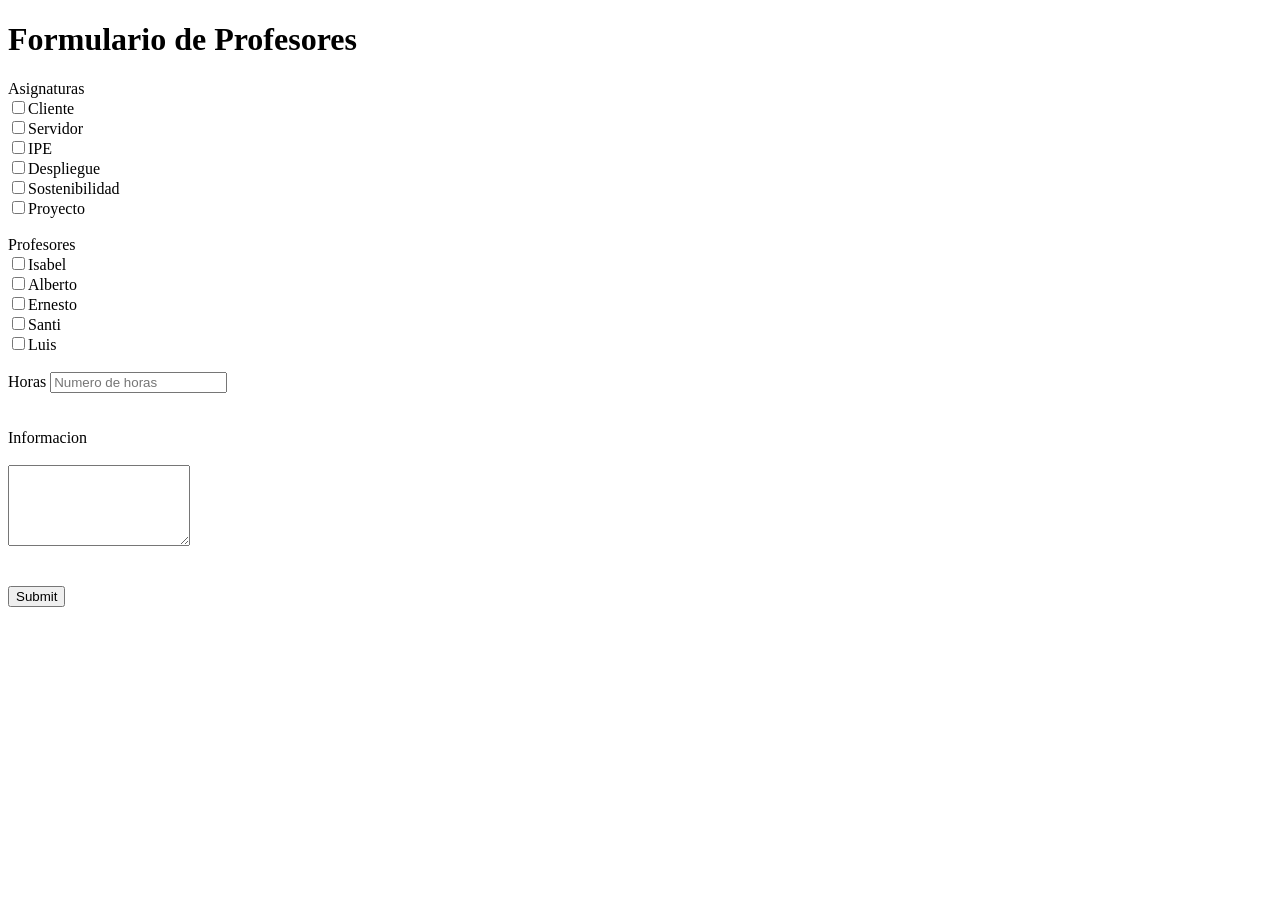
==== index.html @ b4c8d16f "Add files via upload" ====
<!DOCTYPE html>
<html lang="en">
<head>
    <meta charset="UTF-8">
    <meta name="viewport" content="width=device-width, initial-scale=1.0">
    <title>Document</title>
    <link rel="stylesheet" href="formulario2.css">
    <meta name="viewport" content="width=device-width, initial-scale=1.0">   
</head>
<body>
    <h1>Formulario de Profesores</h1>
    <form method="get">
        <label>Asignaturas</label>
        </br>
        <input  class="inputa"  type="checkbox" value="Cliente" name="Asignatura[]">Cliente
        </br>
        <input type="checkbox" value="Servidor" name="Asignatura[]">Servidor
        </br>
        <input type="checkbox" value="IPE" name="Asignatura[]">IPE
        </br>
        <input type="checkbox" value="Despliegue" name="Asignatura[]">Despliegue
        </br>
        <input type="checkbox" value="Sostenibilidad" name="Asignatura[]">Sostenibilidad
        </br>
        <input type="checkbox" value="Proyecto" name="Asignatura[]">Proyecto

        </br>
        </br>
        <label>Profesores</label>
    
        </br>
        <input type="checkbox" value="Isabel" name="Profesores[]">Isabel
        </br>
        <input type="checkbox" value="Alberto" name="Profesores[]">Alberto
        </br>
        <input type="checkbox" value="Ernesto" name="Profesores[]">Ernesto
        </br>
        <input type="checkbox" value="Santi" name="Profesores[]">Santi
        </br>
        <input type="checkbox" value="Luis" name="Profesores[]">Luis
        

        </br>
        </br>
        <label for="">Horas</label>
        <input type="text" name="horas" placeholder="Numero de horas">

        </br>
        </br>
        </br>
        <Label>Informacion</Label>
        </br>
        </br>
        <textarea rows="5" name="info"></textarea>


        </br>
        </br>
        </br>
        <input type="submit">


    </form>
</body>
</html>
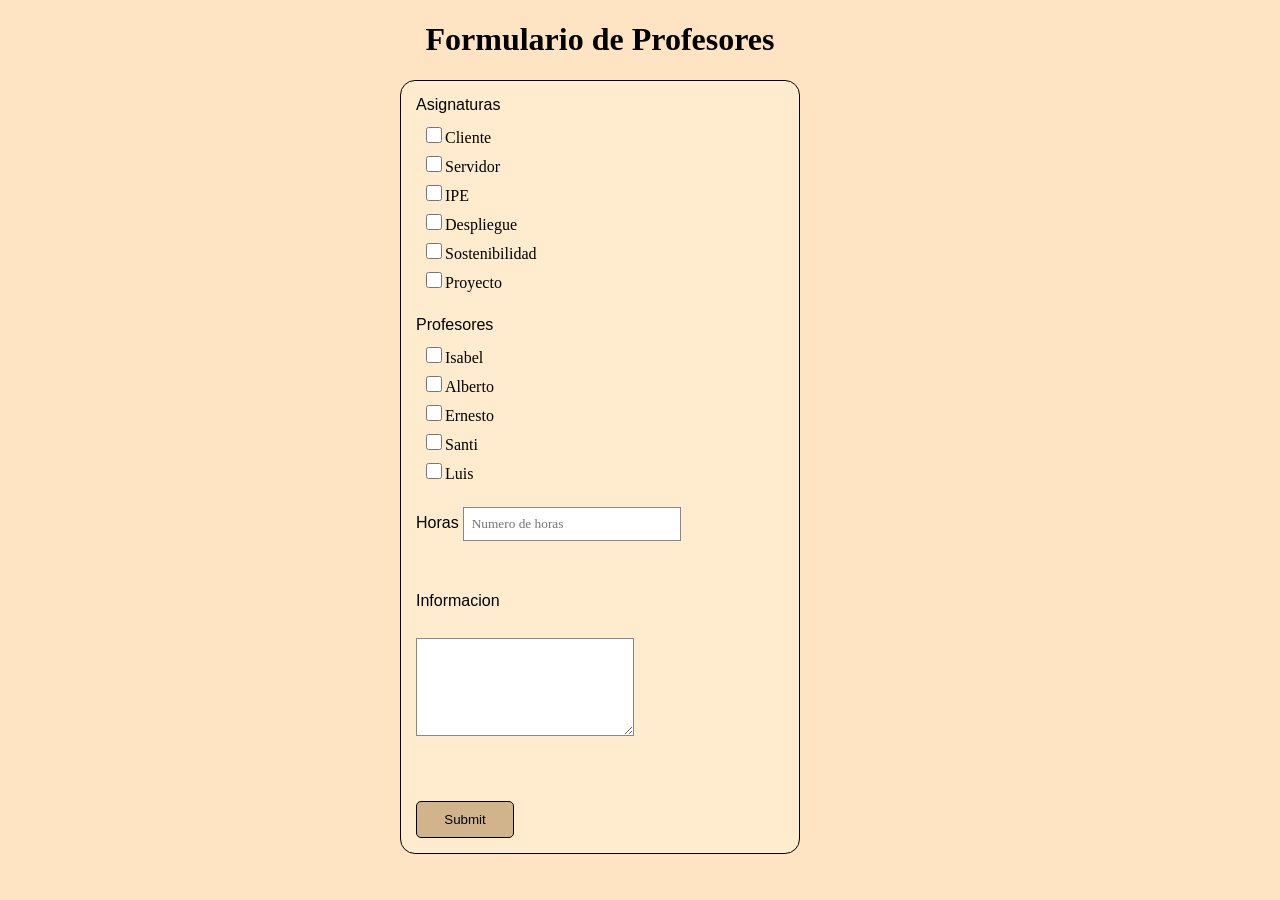
==== commit bf96d561: "Update index.html" ====
--- a/index.html
+++ b/index.html
@@ -4,7 +4,7 @@
     <meta charset="UTF-8">
     <meta name="viewport" content="width=device-width, initial-scale=1.0">
     <title>Document</title>
-    <link rel="stylesheet" href="formulario2.css">
+    <link rel="stylesheet" href="formularioPi.css">
     <meta name="viewport" content="width=device-width, initial-scale=1.0">   
 </head>
 <body>
@@ -62,4 +62,4 @@
 
     </form>
 </body>
-</html>+</html>
--- a/formularioPi.css
+++ b/formularioPi.css
@@ -0,0 +1,63 @@
+
+
+
+html {
+    background-color: bisque;
+    width: 1200px;   /* base=100% para el form */
+}
+
+h1{
+    text-align: center;
+}
+
+form {
+   /* box-sizing: border-box;*/
+    background-color: blanchedalmond;
+    /* Ancho total en pantalla = 368 + 30 (padding) + 2 (borde) = 400px */
+    width: 368px;
+    margin: 20px auto;
+    padding: 15px;
+    border-radius: 15px;
+    border: 1px solid black;
+}
+
+label {
+    font-family: 'Gill Sans', 'Gill Sans MT', Calibri, 'Trebuchet MS', sans-serif;
+    color: black;
+    display: inline-block;
+    margin-bottom: 10px;
+}
+
+input[type="text"],
+textarea {
+    /* 220px - 16px (padding izq+der) - 2px (borde izq+der) = 202px */
+    width: 200px;
+    padding: 8px;
+    border: 1px solid #888;
+    margin-bottom: 15px;
+    font-family: inherit;
+}
+
+textarea {
+    height: 80px;
+}
+
+button,
+input[type="submit"] {
+    /* Botón de 120px de ancho total: 120px - 20px (padding) - 2px (borde) = 98px */
+    width: 98px;
+    padding: 10px;
+    margin-top: 10px;
+    background-color: #d2b48c;
+    border: 1px solid black;
+    border-radius: 5px;
+   
+}
+
+input[type="checkbox"] {
+    width: 16px;
+    margin-bottom: 10px;
+    margin-left: 10px;
+    height: 16px;
+    display: inline-block;
+}
